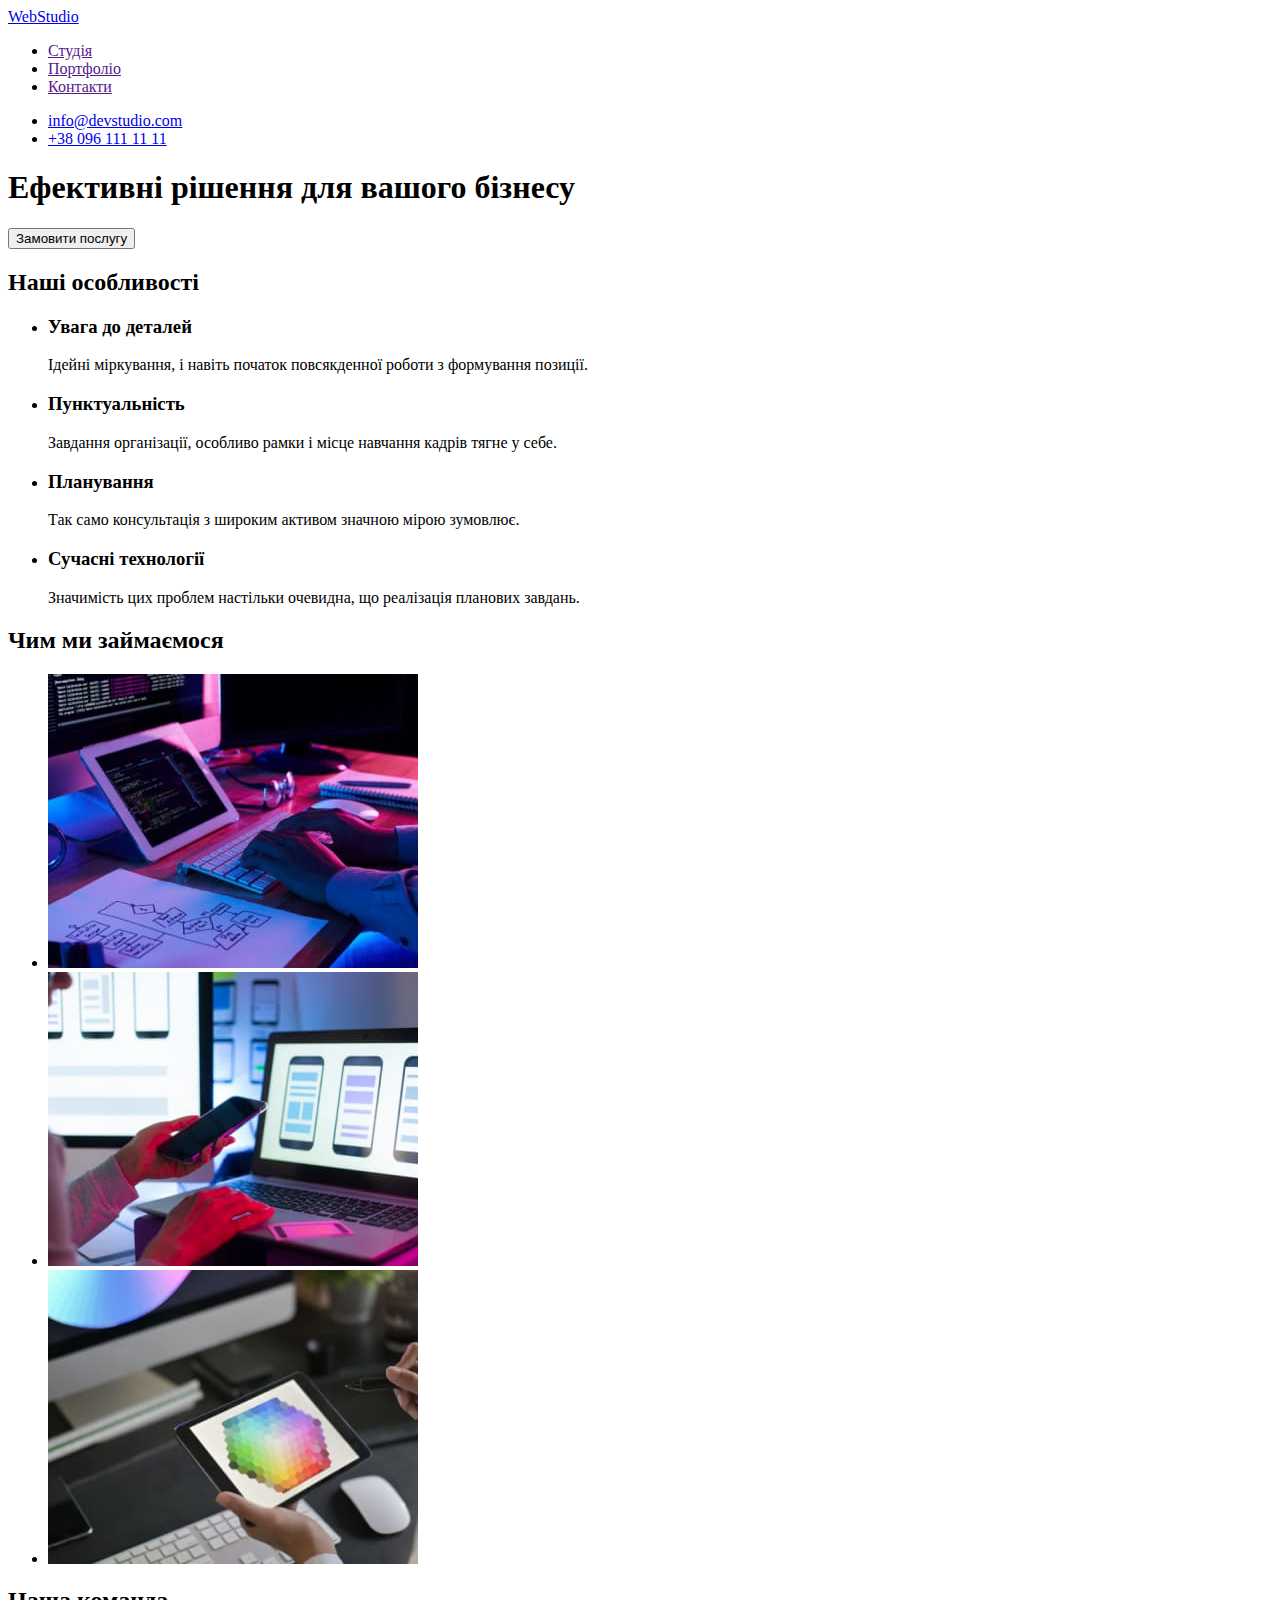
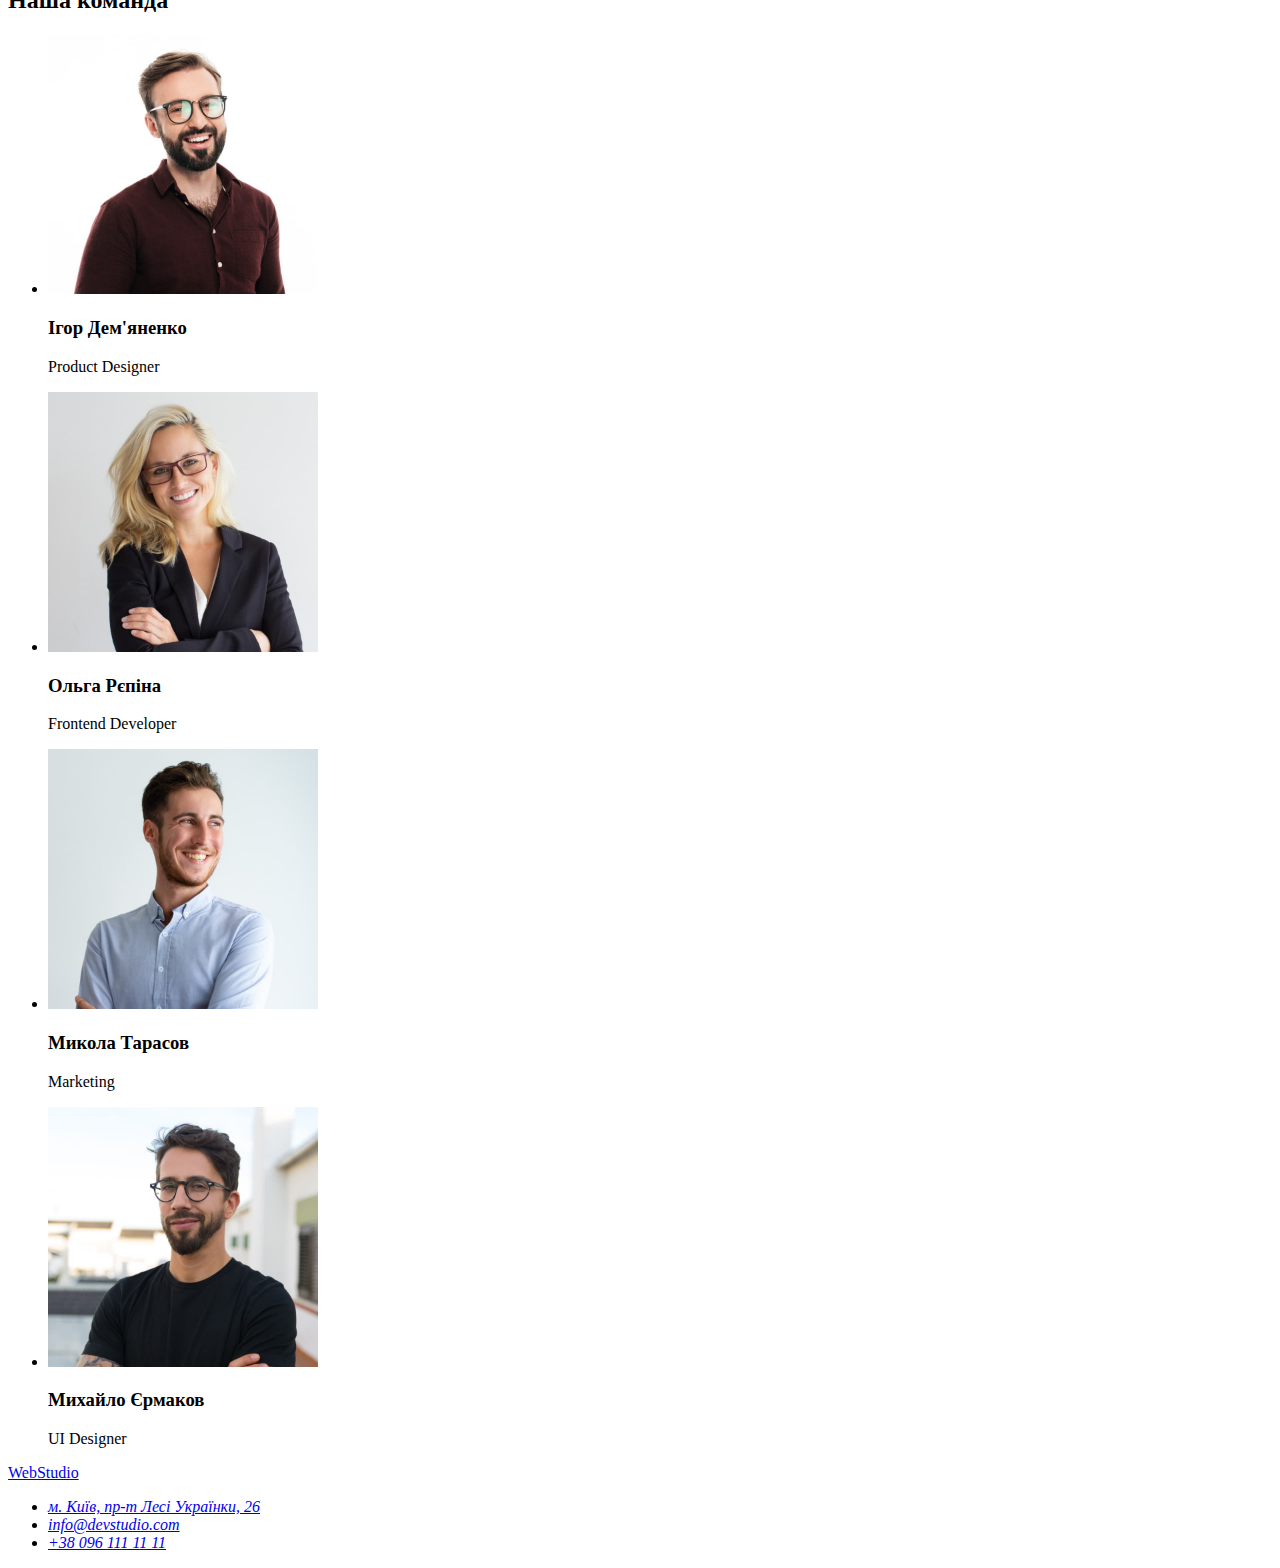
==== index.html @ 2427be31 "Clone" ====
<!DOCTYPE html>
<html lang="uk">
  <head>
    <meta charset="UTF-8" />
    <meta http-equiv="X-UA-Compatible" content="IE=edge" />
    <meta name="viewport" content="width=device-width, initial-scale=1.0" />
    <title>WebStudio</title>
  </head>
  <body>
    <header>
      <nav>
        <a href="/" lang="en">WebStudio</a>
        <ul>
          <li><a href="">Студія</a></li>
          <li><a href="">Портфоліо</a></li>
          <li><a href="">Контакти</a></li>
        </ul>
      </nav>
      <ul>
        <li>
          <a href="mailto:info@devstudio.com">info@devstudio.com</a>
        </li>
        <li><a href="tel:+380961111111">+38 096 111 11 11</a></li>
      </ul>
    </header>
    <main>
      <section>
        <h1>Ефективні рішення для вашого бізнесу</h1>
        <button type="button">Замовити послугу</button>
      </section>
      <section>
        <h2>Наші особливості</h2>
        <ul>
          <li>
            <h3>Увага до деталей</h3>
            <p>
              Ідейні міркування, і навіть початок повсякденної роботи з
              формування позиції.
            </p>
          </li>
          <li>
            <h3>Пунктуальність</h3>
            <p>
              Завдання організації, особливо рамки і місце навчання кадрів тягне
              у себе.
            </p>
          </li>
          <li>
            <h3>Планування</h3>
            <p>
              Так само консультація з широким активом значною мірою зумовлює.
            </p>
          </li>
          <li>
            <h3>Сучасні технології</h3>
            <p>
              Значимість цих проблем настільки очевидна, що реалізація планових
              завдань.
            </p>
          </li>
        </ul>
      </section>
      <section>
        <h2>Чим ми займаємося</h2>
        <ul>
          <li>
            <img
              src="./images/box1.jpg"
              alt="зайнятість"
              width="370"
              height="294"
            />
          </li>
          <li>
            <img
              src="./images/box2.jpg"
              alt="зайнятість"
              width="370"
              height="294"
            />
          </li>
          <li>
            <img
              src="./images/box3.jpg"
              alt="зайнятість"
              width="370"
              height="294"
            />
          </li>
        </ul>
      </section>
      <section>
        <h2>Наша команда</h2>
        <ul>
          <li>
            <img
              src="./images/member1.jpg"
              alt="команда"
              width="270"
              height="260"
            />
            <h3>Ігор Дем'яненко</h3>
            <p lang="en">Product Designer</p>
          </li>
          <li>
            <img
              src="./images/member2.jpg"
              alt="команда"
              width="270"
              height="260"
            />
            <h3>Ольга Рєпіна</h3>
            <p lang="en">Frontend Developer</p>
          </li>
          <li>
            <img
              src="./images/member3.jpg"
              alt="команда"
              width="270"
              height="260"
            />
            <h3>Микола Тарасов</h3>
            <p lang="en">Marketing</p>
          </li>
          <li>
            <img
              src="./images/member4.jpg"
              alt="команда"
              width="270"
              height="260"
            />
            <h3>Михайло Єрмаков</h3>
            <p lang="en">UI Designer</p>
          </li>
        </ul>
      </section>
    </main>
    <footer>
      <a href="/" lang="en">WebStudio</a>
      <address>
        <ul>
          <li>
            <a
              href="https://goo.gl/maps/eVGx38HnrU8xBjFv9"
              target="_blank"
              rel="noopener noreferrer nofollow"
              >м. Київ, пр-т Лесі Українки, 26
            </a>
          </li>
          <li>
            <a href="mailto:info@devstudio.com">info@devstudio.com</a>
          </li>
          <li><a href="tel:+380961111111">+38 096 111 11 11</a></li>
        </ul>
      </address>
    </footer>
  </body>
</html>
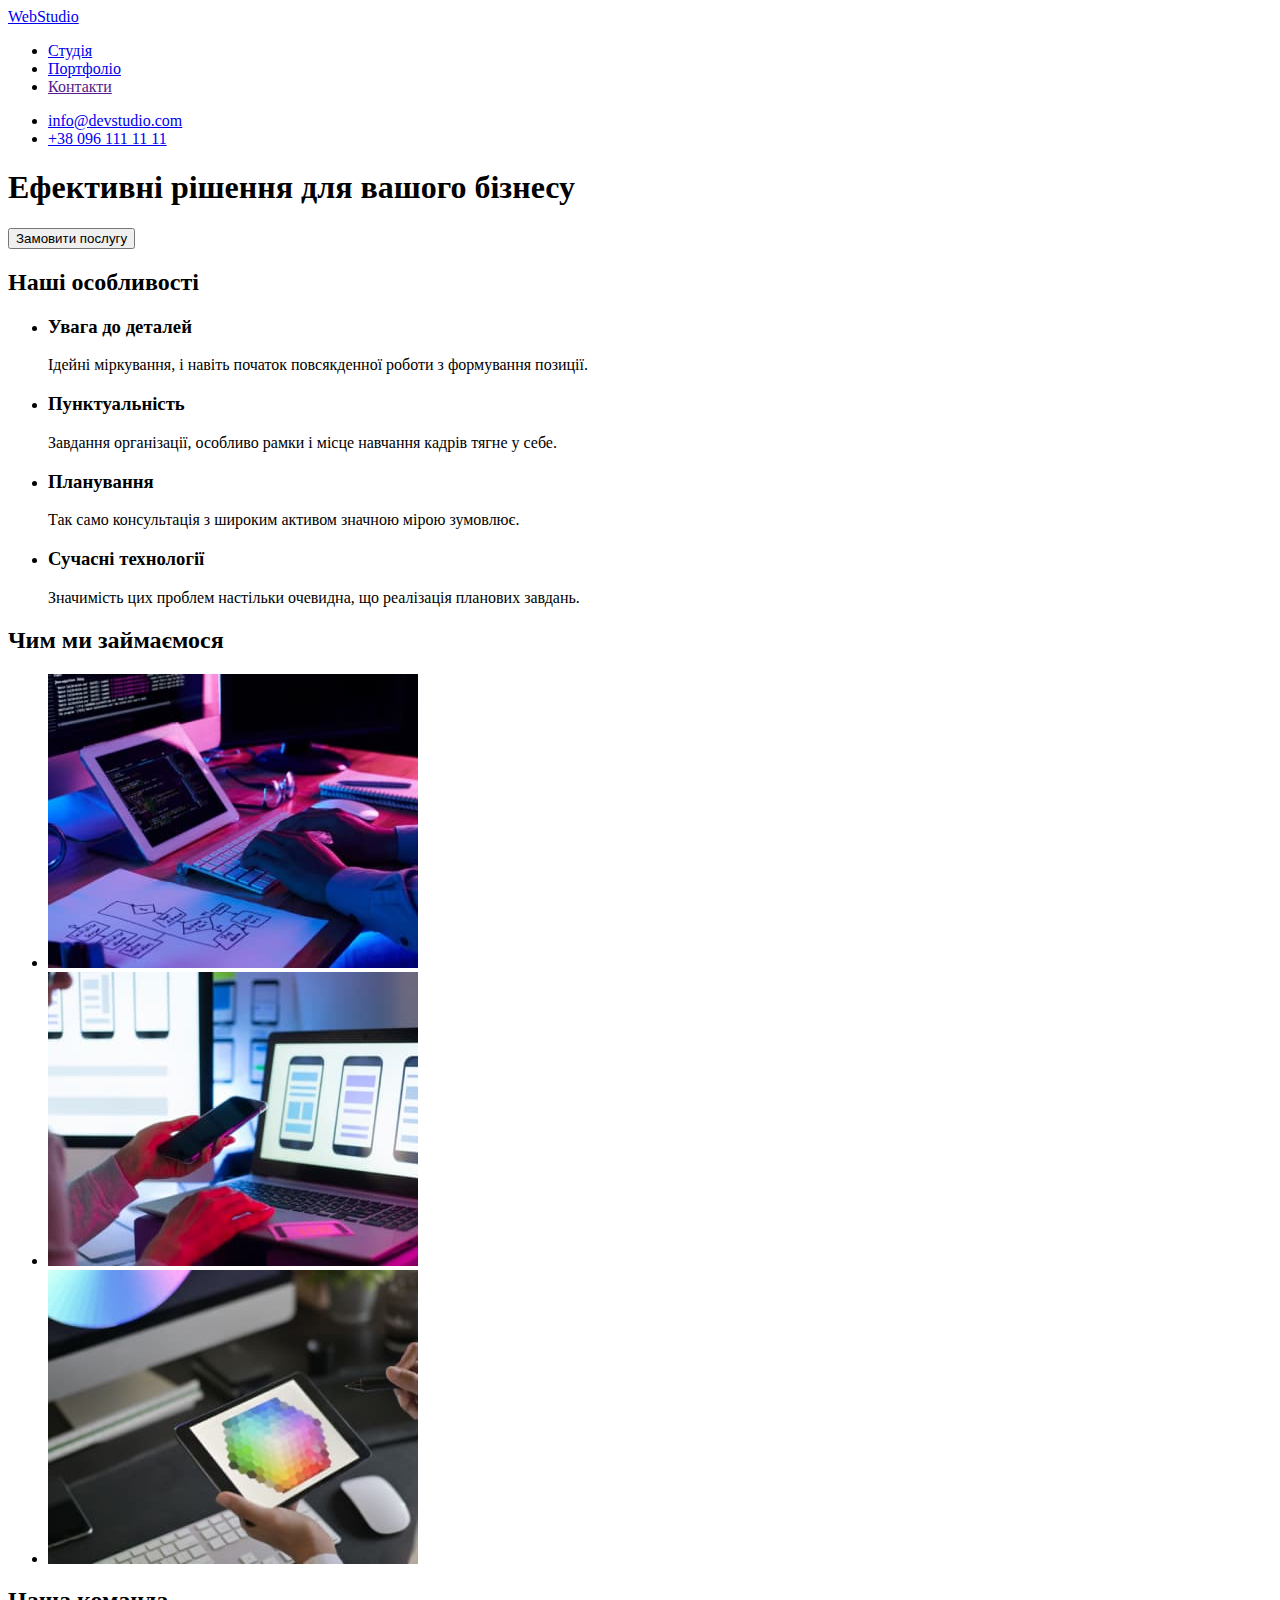
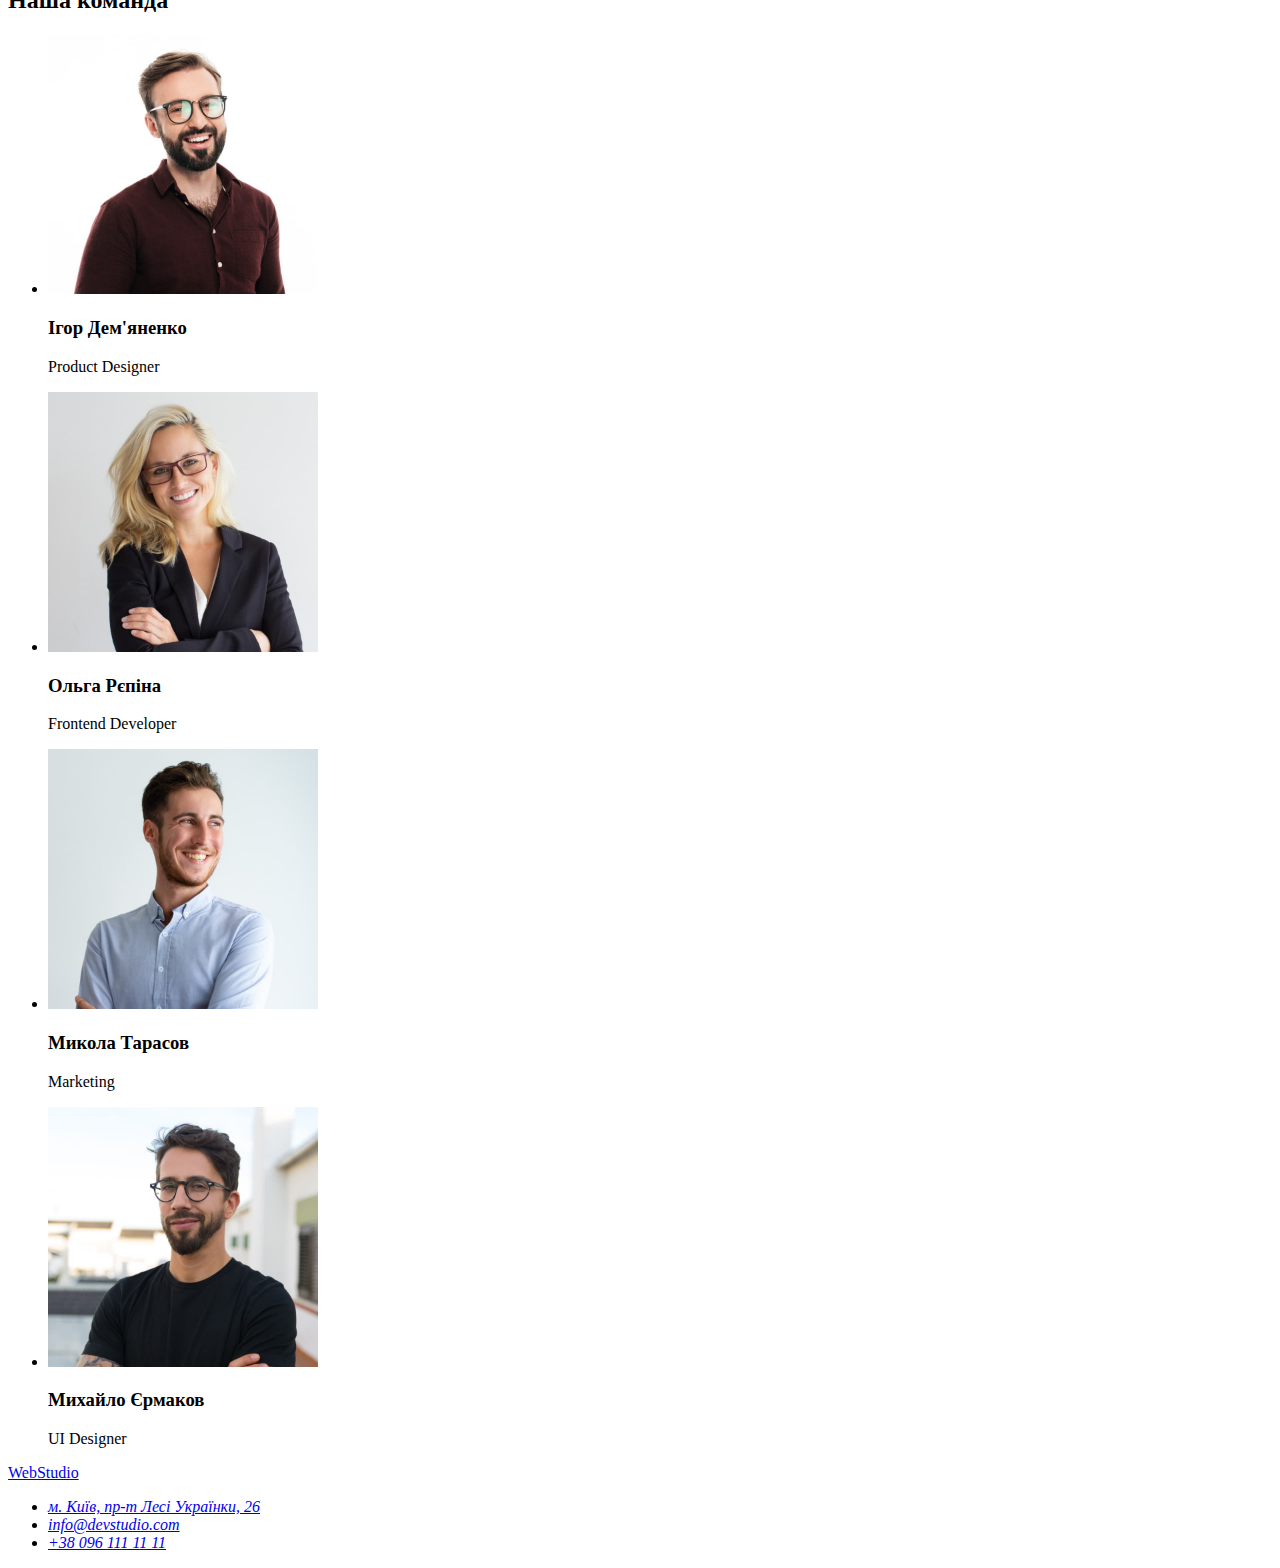
==== commit a3a13502: "done html" ====
--- a/index.html
+++ b/index.html
@@ -5,14 +5,21 @@
     <meta http-equiv="X-UA-Compatible" content="IE=edge" />
     <meta name="viewport" content="width=device-width, initial-scale=1.0" />
     <title>WebStudio</title>
+    <link rel="preconnect" href="https://fonts.googleapis.com" />
+    <link rel="preconnect" href="https://fonts.gstatic.com" crossorigin />
+    <link
+      href="https://fonts.googleapis.com/css2?family=Raleway:wght@700&family=Roboto:wght@400;500;700;900&display=swap"
+      rel="stylesheet"
+    />
+    <link rel="stylesheet" href="./css/styles.css" />
   </head>
   <body>
     <header>
       <nav>
         <a href="/" lang="en">WebStudio</a>
         <ul>
-          <li><a href="">Студія</a></li>
-          <li><a href="">Портфоліо</a></li>
+          <li><a href="./index.html">Студія</a></li>
+          <li><a href="./portfolio.html">Портфоліо</a></li>
           <li><a href="">Контакти</a></li>
         </ul>
       </nav>
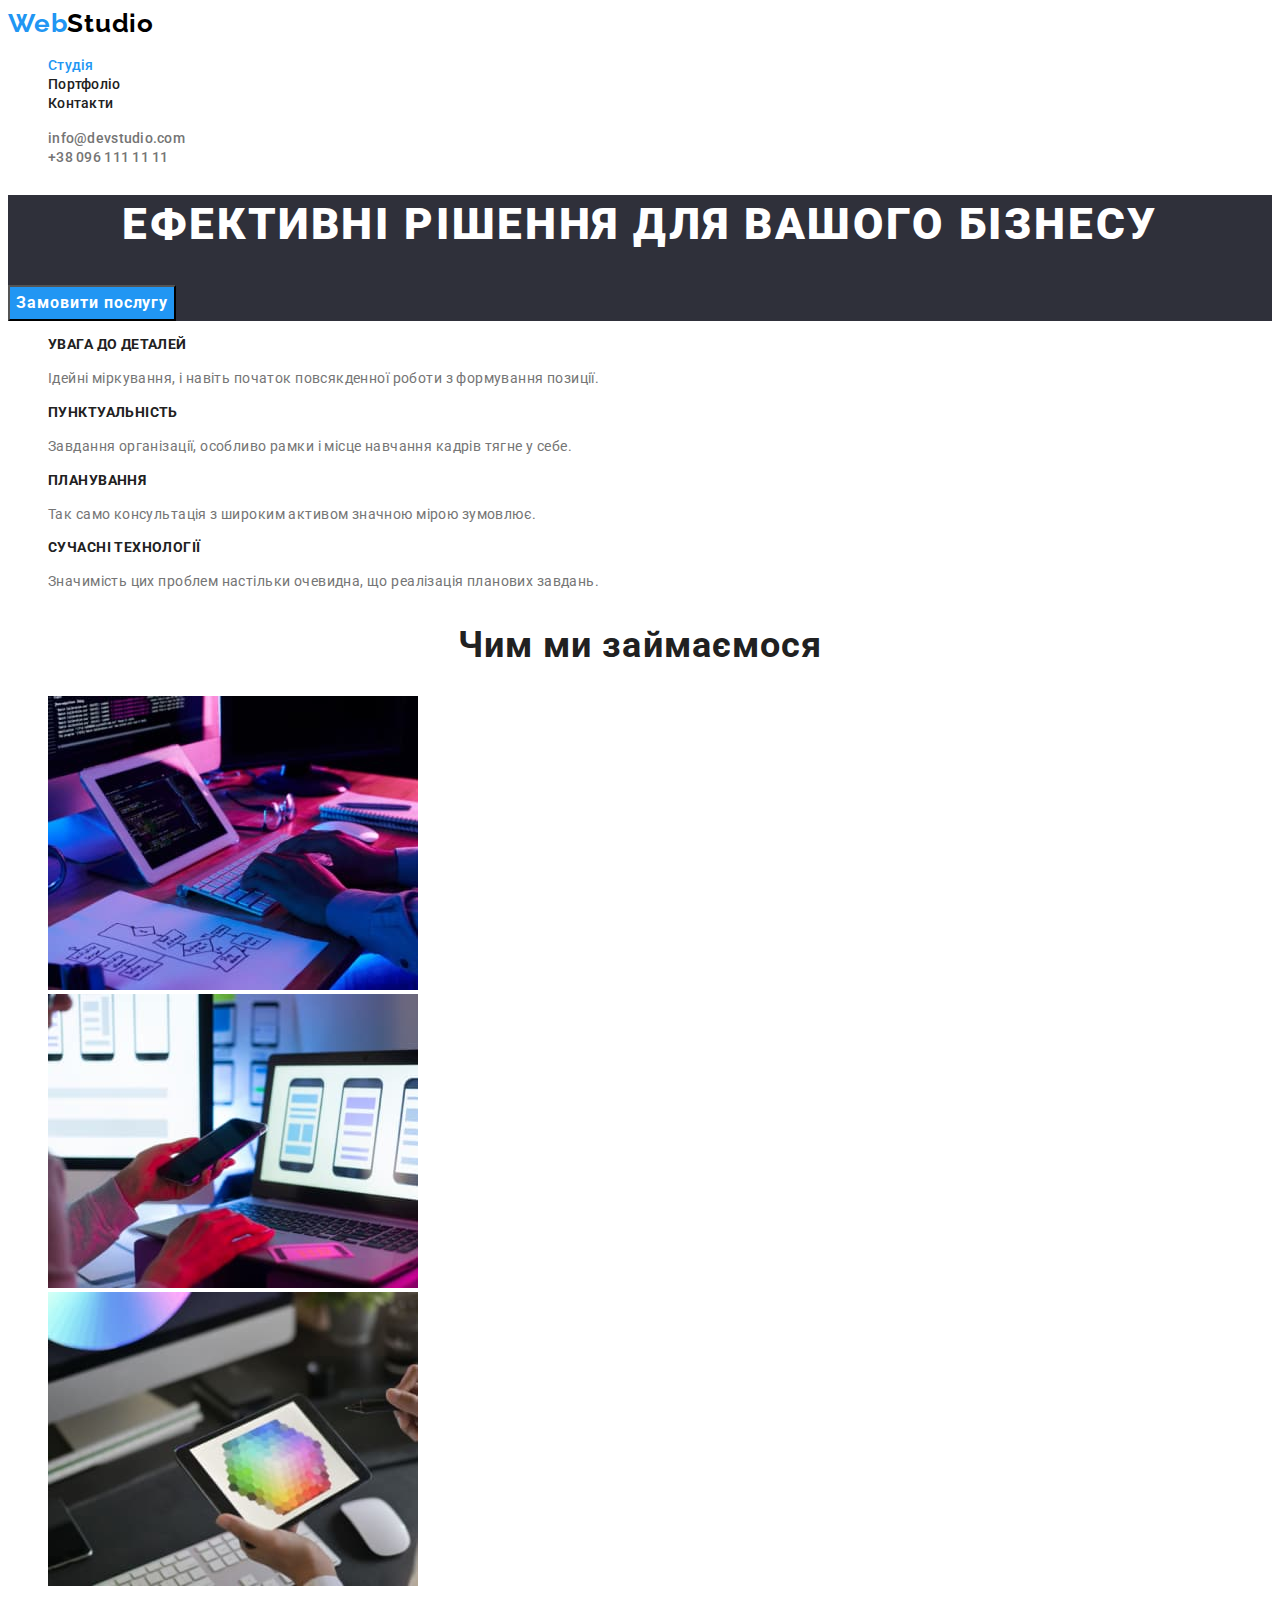
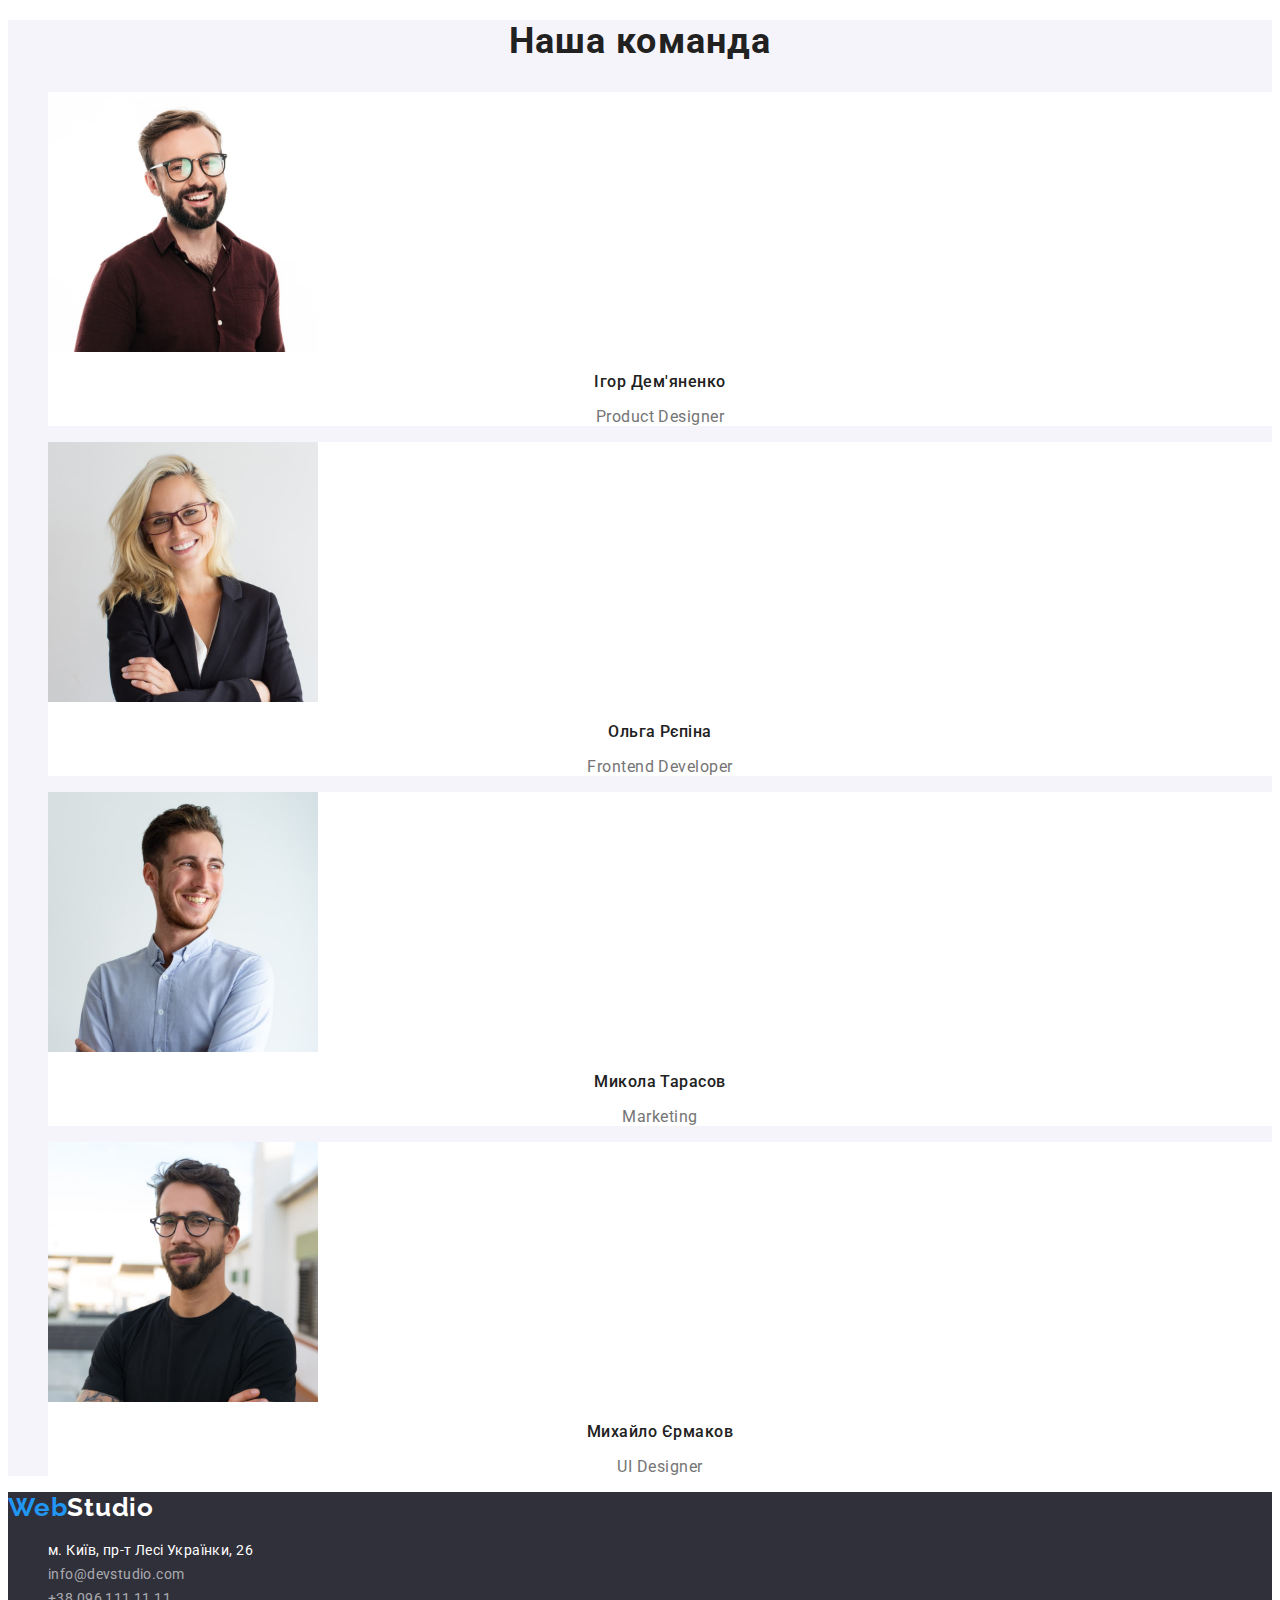
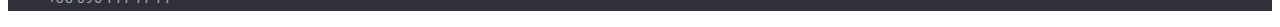
==== commit 322d84fc: "lesson 2 html + css" ====
--- a/index.html
+++ b/index.html
@@ -14,63 +14,63 @@
     <link rel="stylesheet" href="./css/styles.css" />
   </head>
   <body>
-    <header>
-      <nav>
-        <a href="/" lang="en">WebStudio</a>
-        <ul>
-          <li><a href="./index.html">Студія</a></li>
-          <li><a href="./portfolio.html">Портфоліо</a></li>
-          <li><a href="">Контакти</a></li>
+    <header class="header">
+      <nav class="header-navigation">
+        <a class="header-logo link" href="index.html" lang="en"><span class="header-logo-word">Web</span>Studio</a>
+        <ul class="header-list list">
+          <li class="header-item"><a class="header-link link current" href="./index.html">Студія</a></li>
+          <li class="header-item"><a class="header-link link" href="./portfolio.html">Портфоліо</a></li>
+          <li class="header-item"><a class="header-link link" href="">Контакти</a></li>
         </ul>
       </nav>
-      <ul>
-        <li>
-          <a href="mailto:info@devstudio.com">info@devstudio.com</a>
+      <ul class="header-contact-list list">
+        <li class="header-contact-item">
+          <a class="header-contact-link link" href="mailto:info@devstudio.com">info@devstudio.com</a>
         </li>
-        <li><a href="tel:+380961111111">+38 096 111 11 11</a></li>
+        <li class="header-contact-item"><a class="header-contact-link link" href="tel:+380961111111">+38 096 111 11 11</a></li>
       </ul>
     </header>
     <main>
-      <section>
-        <h1>Ефективні рішення для вашого бізнесу</h1>
-        <button type="button">Замовити послугу</button>
+      <section class="hero">
+        <h1 class="hero-title">Ефективні рішення для вашого бізнесу</h1>
+        <button class="hero-btn" type="button">Замовити послугу</button>
       </section>
-      <section>
-        <h2>Наші особливості</h2>
-        <ul>
-          <li>
-            <h3>Увага до деталей</h3>
-            <p>
+      <section class="about">
+        <h2 class="about-title visually-hidden">Наші особливості</h2>
+        <ul class="about-list list">
+          <li class="about-item">
+            <h3 class="about-subtitle">Увага до деталей</h3>
+            <p class="about-text">
               Ідейні міркування, і навіть початок повсякденної роботи з
               формування позиції.
             </p>
           </li>
           <li>
-            <h3>Пунктуальність</h3>
-            <p>
+            <h3 class="about-subtitle">Пунктуальність</h3>
+            <p class="about-text">
               Завдання організації, особливо рамки і місце навчання кадрів тягне
               у себе.
             </p>
           </li>
           <li>
-            <h3>Планування</h3>
-            <p>
+            <h3 class="about-subtitle">Планування</h3>
+            <p class="about-text">
               Так само консультація з широким активом значною мірою зумовлює.
             </p>
           </li>
           <li>
-            <h3>Сучасні технології</h3>
-            <p>
+            <h3 class="about-subtitle">Сучасні технології</h3>
+            <p class="about-text">
               Значимість цих проблем настільки очевидна, що реалізація планових
               завдань.
             </p>
           </li>
         </ul>
       </section>
-      <section>
-        <h2>Чим ми займаємося</h2>
-        <ul>
-          <li>
+      <section class="duty">
+        <h2 class="duty-title">Чим ми займаємося</h2>
+        <ul class="duty-list list">
+          <li class="duty-item">
             <img
               src="./images/box1.jpg"
               alt="зайнятість"
@@ -78,7 +78,7 @@
               height="294"
             />
           </li>
-          <li>
+          <li class="duty-item">
             <img
               src="./images/box2.jpg"
               alt="зайнятість"
@@ -86,7 +86,7 @@
               height="294"
             />
           </li>
-          <li>
+          <li class="duty-item">
             <img
               src="./images/box3.jpg"
               alt="зайнятість"
@@ -96,68 +96,68 @@
           </li>
         </ul>
       </section>
-      <section>
-        <h2>Наша команда</h2>
-        <ul>
-          <li>
+      <section class="team">
+        <h2 class="team-title">Наша команда</h2>
+        <ul class="team-list list">
+          <li class="team-item">
             <img
               src="./images/member1.jpg"
               alt="команда"
               width="270"
               height="260"
             />
-            <h3>Ігор Дем'яненко</h3>
-            <p lang="en">Product Designer</p>
+            <h3 class="team-subtitle">Ігор Дем'яненко</h3>
+            <p class="team-text" lang="en">Product Designer</p>
           </li>
-          <li>
+          <li class="team-item">
             <img
               src="./images/member2.jpg"
               alt="команда"
               width="270"
               height="260"
             />
-            <h3>Ольга Рєпіна</h3>
-            <p lang="en">Frontend Developer</p>
+            <h3 class="team-subtitle">Ольга Рєпіна</h3>
+            <p class="team-text" lang="en">Frontend Developer</p>
           </li>
-          <li>
+          <li class="team-item">
             <img
               src="./images/member3.jpg"
               alt="команда"
               width="270"
               height="260"
             />
-            <h3>Микола Тарасов</h3>
-            <p lang="en">Marketing</p>
+            <h3 class="team-subtitle">Микола Тарасов</h3>
+            <p class="team-text" lang="en">Marketing</p>
           </li>
-          <li>
+          <li class="team-item">
             <img
               src="./images/member4.jpg"
               alt="команда"
               width="270"
               height="260"
             />
-            <h3>Михайло Єрмаков</h3>
-            <p lang="en">UI Designer</p>
+            <h3 class="team-subtitle">Михайло Єрмаков</h3>
+            <p class="team-text" lang="en">UI Designer</p>
           </li>
         </ul>
       </section>
     </main>
-    <footer>
-      <a href="/" lang="en">WebStudio</a>
-      <address>
-        <ul>
-          <li>
-            <a
+    <footer class="footer">
+      <a class="footer-logo link" href="/" lang="en"><span class="footer-logo-word">Web</span>Studio</a>
+      <address class="footer-address">
+        <ul class="footer-list list">
+          <li class="footer-item">
+            <a class="footer-address-link link"
               href="https://goo.gl/maps/eVGx38HnrU8xBjFv9"
               target="_blank"
               rel="noopener noreferrer nofollow"
               >м. Київ, пр-т Лесі Українки, 26
             </a>
           </li>
-          <li>
-            <a href="mailto:info@devstudio.com">info@devstudio.com</a>
+          <li class="footer-item">
+            <a class="footer-link link" href="mailto:info@devstudio.com">info@devstudio.com</a>
           </li>
-          <li><a href="tel:+380961111111">+38 096 111 11 11</a></li>
+          <li><a class="footer-link link" href="tel:+380961111111">+38 096 111 11 11</a></li>
         </ul>
       </address>
     </footer>
--- a/css/styles.css
+++ b/css/styles.css
@@ -0,0 +1,284 @@
+body {
+  font-family: roboto, sans-serif;
+  background-color: var(--main-background-color);
+}
+
+:root {
+  --main-background-color: #ffffff;
+  --second-background-color: #2f303a;
+  --light-background-color: #f5f4fa;
+  --main-title-color: #212121;
+  --main-text-color: #757575;
+  --origin-black: #000000;
+  --accent-color: #2196f3;
+}
+
+.list {
+  list-style: none;
+}
+
+.link {
+  text-decoration: none;
+}
+
+.current {
+  color: var(--accent-color);
+}
+
+.visually-hidden {
+  position: absolute;
+  white-space: nowrap;
+  width: 1px;
+  height: 1px;
+  overflow: hidden;
+  border: 0;
+  padding: 0;
+  clip: rect(0 0 0 0);
+  clip-path: inset(50%);
+  margin: -1px;
+}
+
+.header {
+}
+.header-navigation {
+}
+.header-logo {
+  font-family: "Raleway", sans-serif;
+  font-weight: 700;
+  font-size: 26px;
+  line-height: 1.19;
+  letter-spacing: 0.03em;
+  color: var(--origin-black);
+}
+.header-logo-word {
+  color: var(--accent-color);
+}
+
+.header-list {
+}
+.header-item {
+}
+.header-link {
+  font-weight: 500;
+  font-size: 14px;
+  line-height: 1.14;
+  letter-spacing: 0.02em;
+  color: var(--main-title-color);
+}
+
+.header-contact-list {
+}
+.header-contact-item {
+}
+.header-contact-link {
+  font-weight: 500;
+  font-size: 14px;
+  line-height: 1.14;
+  letter-spacing: 0.02em;
+  color: var(--main-text-color);
+}
+
+.header-link:hover,
+.header-link:focus,
+.header-contact-link:hover,
+.header-contact-link:focus,
+.footer-address-link:hover,
+.footer-address-link:focus,
+.footer-link:hover,
+.footer-link:focus {
+  color: var(--accent-color);
+}
+
+.current {
+  color: var(--accent-color);
+}
+
+.hero {
+  background: var(--second-background-color);
+}
+
+.hero-title {
+  font-weight: 900;
+  font-size: 44px;
+  line-height: 1.36;
+  text-align: center;
+  letter-spacing: 0.06em;
+  text-transform: uppercase;
+  color: var(--main-background-color);
+}
+
+.hero-btn {
+  font-family: inherit;
+  font-style: normal;
+  font-weight: 700;
+  font-size: 16px;
+  line-height: 1.88;
+  display: flex;
+  align-items: center;
+  text-align: center;
+  letter-spacing: 0.06em;
+  color: var(--main-background-color);
+  background: var(--accent-color);
+  cursor: pointer;
+}
+
+.about {
+}
+.about-title {
+}
+.about-list {
+}
+
+.about-item {
+}
+.about-subtitle {
+  font-weight: 700;
+  font-size: 14px;
+  line-height: 1.14;
+  letter-spacing: 0.03em;
+  text-transform: uppercase;
+  color: var(--main-title-color);
+}
+.about-text {
+  font-weight: 400;
+  font-size: 14px;
+  line-height: 1.71;
+  letter-spacing: 0.03em;
+  color: var(--main-text-color);
+}
+
+.duty {
+}
+.duty-title {
+  font-weight: 700;
+  font-size: 36px;
+  line-height: 1.17;
+  text-align: center;
+  letter-spacing: 0.03em;
+  color: var(--main-title-color);
+}
+.duty-list {
+}
+.duty-item {
+}
+
+.team {
+  background: var(--light-background-color);
+}
+
+.team-title {
+  font-weight: 700;
+  font-size: 36px;
+  line-height: 1.17;
+  text-align: center;
+  letter-spacing: 0.03em;
+  color: var(--main-title-color);
+}
+.team-list {
+}
+
+.team-item {
+  background: var(--main-background-color);
+}
+
+.team-subtitle {
+  font-weight: 500;
+  font-size: 16px;
+  line-height: 1.19;
+  text-align: center;
+  letter-spacing: 0.03em;
+  color: var(--main-title-color);
+}
+.team-text {
+  font-weight: 400;
+  font-size: 16px;
+  line-height: 1.19;
+  text-align: center;
+  letter-spacing: 0.03em;
+  color: var(--main-text-color);
+}
+
+.footer {
+  background: var(--second-background-color);
+}
+.footer-logo {
+  font-family: "Raleway", sans-serif;
+  font-weight: 700;
+  font-size: 26px;
+  line-height: 1.19;
+  letter-spacing: 0.03em;
+  color: var(--main-background-color);
+}
+
+.footer-logo-word {
+  color: var(--accent-color);
+}
+
+.footer-address {
+}
+
+.footer-list {
+  font-style: normal;
+}
+
+.footer-item {
+}
+.footer-address-link {
+  font-weight: 400;
+  font-size: 14px;
+  line-height: 1.71;
+  letter-spacing: 0.03em;
+  color: var(--main-background-color);
+}
+.footer-link {
+  font-weight: 400;
+  font-size: 14px;
+  line-height: 1.71;
+  letter-spacing: 0.03em;
+  color: rgba(255, 255, 255, 0.6);
+}
+
+.portfolio {
+}
+.portfolio-title {
+}
+.filter-list {
+}
+
+.filter-item {
+}
+.filter-btn {
+  font-family: inherit;
+  font-weight: 500;
+  font-size: 16px;
+  line-height: 1.62;
+  text-align: center;
+  letter-spacing: 0.03em;
+  color: var(--main-title-color);
+  background: var(--light-background-color);
+  border-radius: 4px;
+  cursor: pointer;
+}
+.portfolio-list {
+}
+.portfolio-item {
+}
+.portfolio-subtitle {
+  font-weight: 700;
+  font-size: 18px;
+  line-height: 2;
+  letter-spacing: 0.06em;
+  color: var(--main-title-color);
+}
+.portfolio-text {
+  font-weight: 400;
+  font-size: 16px;
+  line-height: 1.88;
+  letter-spacing: 0.03em;
+  color: var(--main-text-color);
+}
+
+.filter-current {
+  background: var(--accent-color);
+  color: var(--main-background-color);
+}
